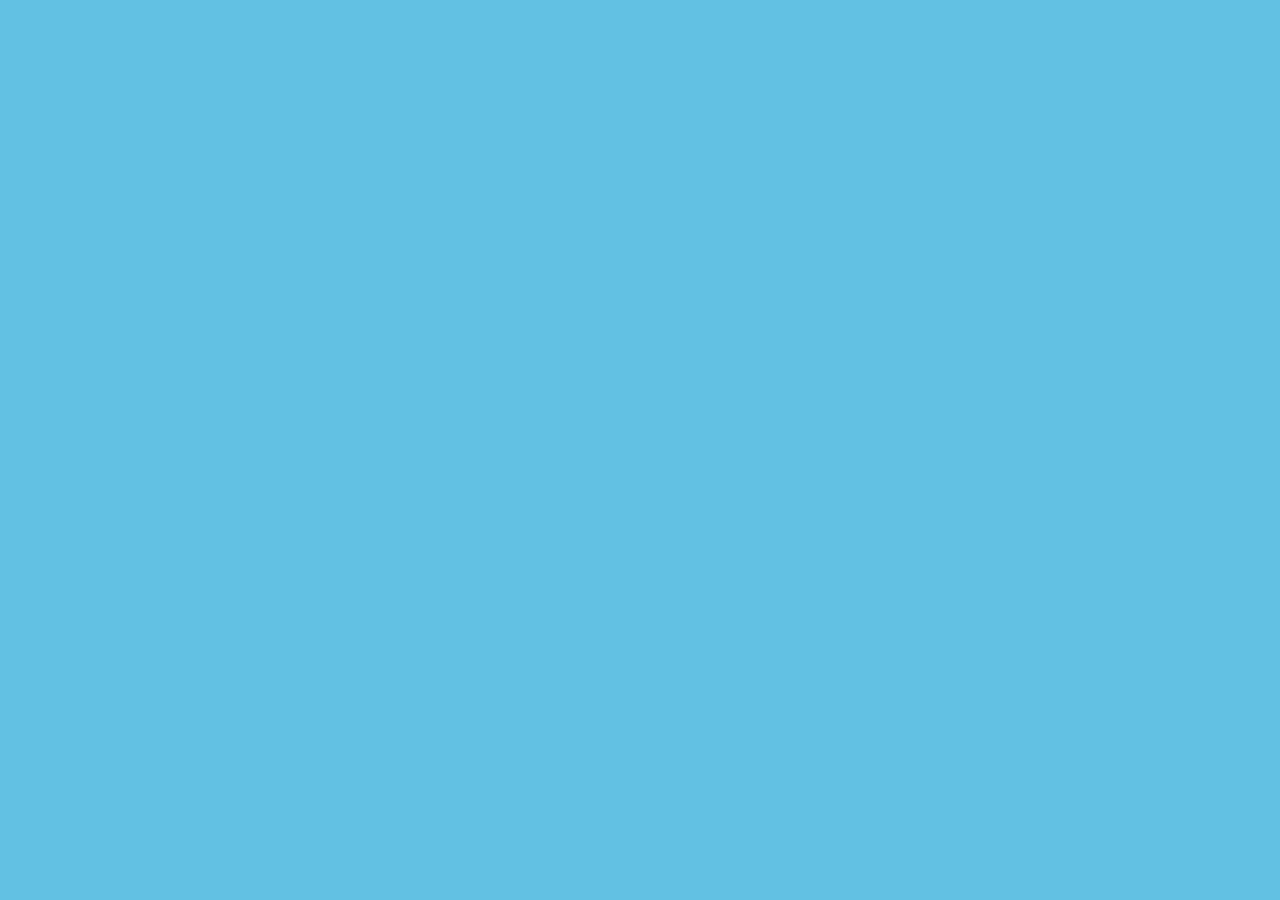
==== index.html @ ce8a5812 "first push to solidify beginning" ====
<html lang="en">
<head>
    <meta charset="UTF-8">
    <meta name="viewport" content="width=device-width, initial-scale=1.0">
    <title>Sick and Tired: Trombone</title>
    <link rel="stylesheet" href="style.css">
    <link rel="stylesheet" href="https://use.typekit.net/hbl4wmy.css">
</head>
<body>
    
</body>
</html>
---- style.css ----
body{
    background-color: #62C1E3;
    
}

h1{
    font-family: "doublebass", sans-serif;
    font-weight: 700;
    font-style: normal;
}

p{
    font-family: "doublebass", sans-serif;
    font-weight: 400;
    font-style: normal;
}
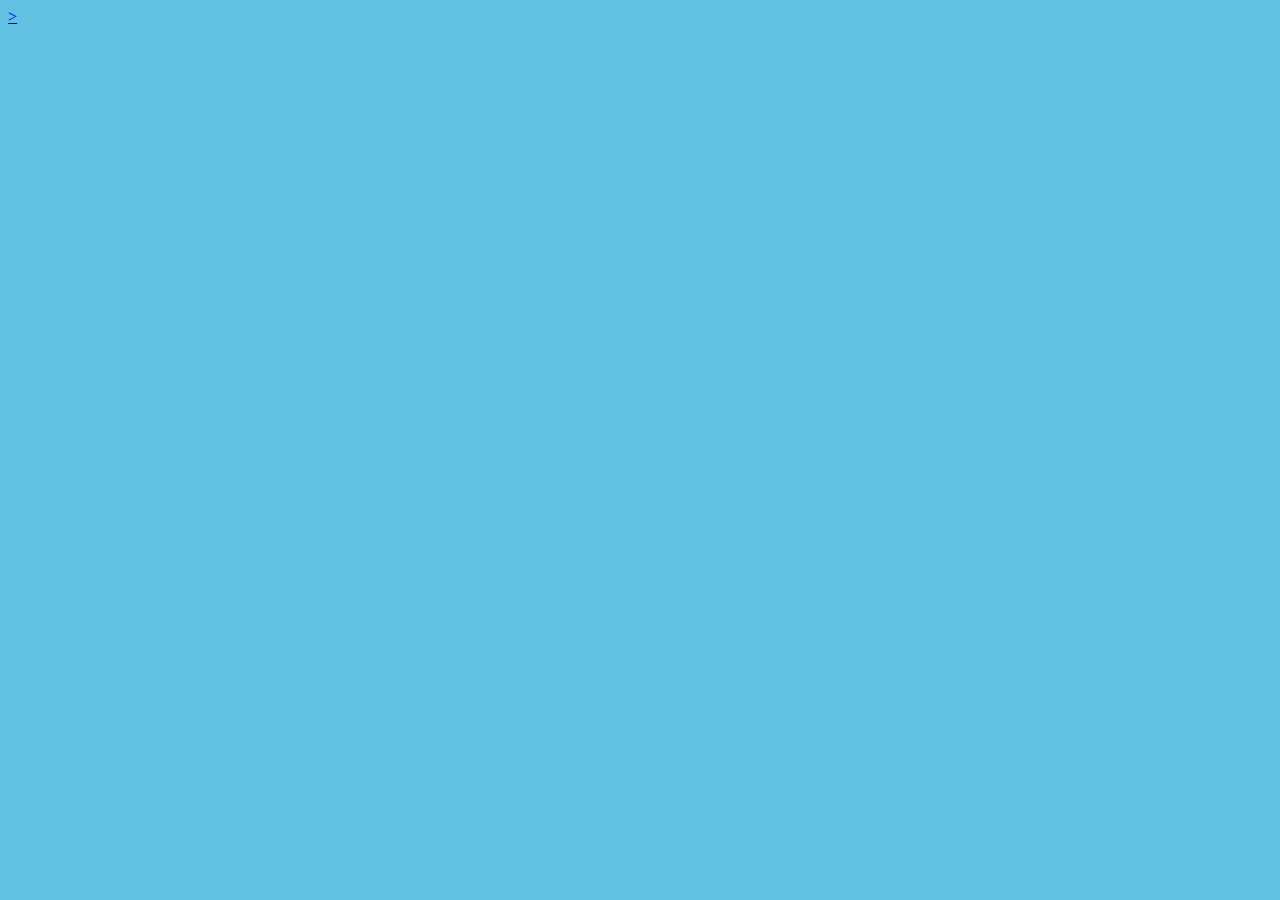
==== commit 5da2bd29: "about page basic styling" ====
--- a/index.html
+++ b/index.html
@@ -7,6 +7,6 @@
     <link rel="stylesheet" href="https://use.typekit.net/hbl4wmy.css">
 </head>
 <body>
-    
+    <a href="guitar.html">></a>
 </body>
 </html>